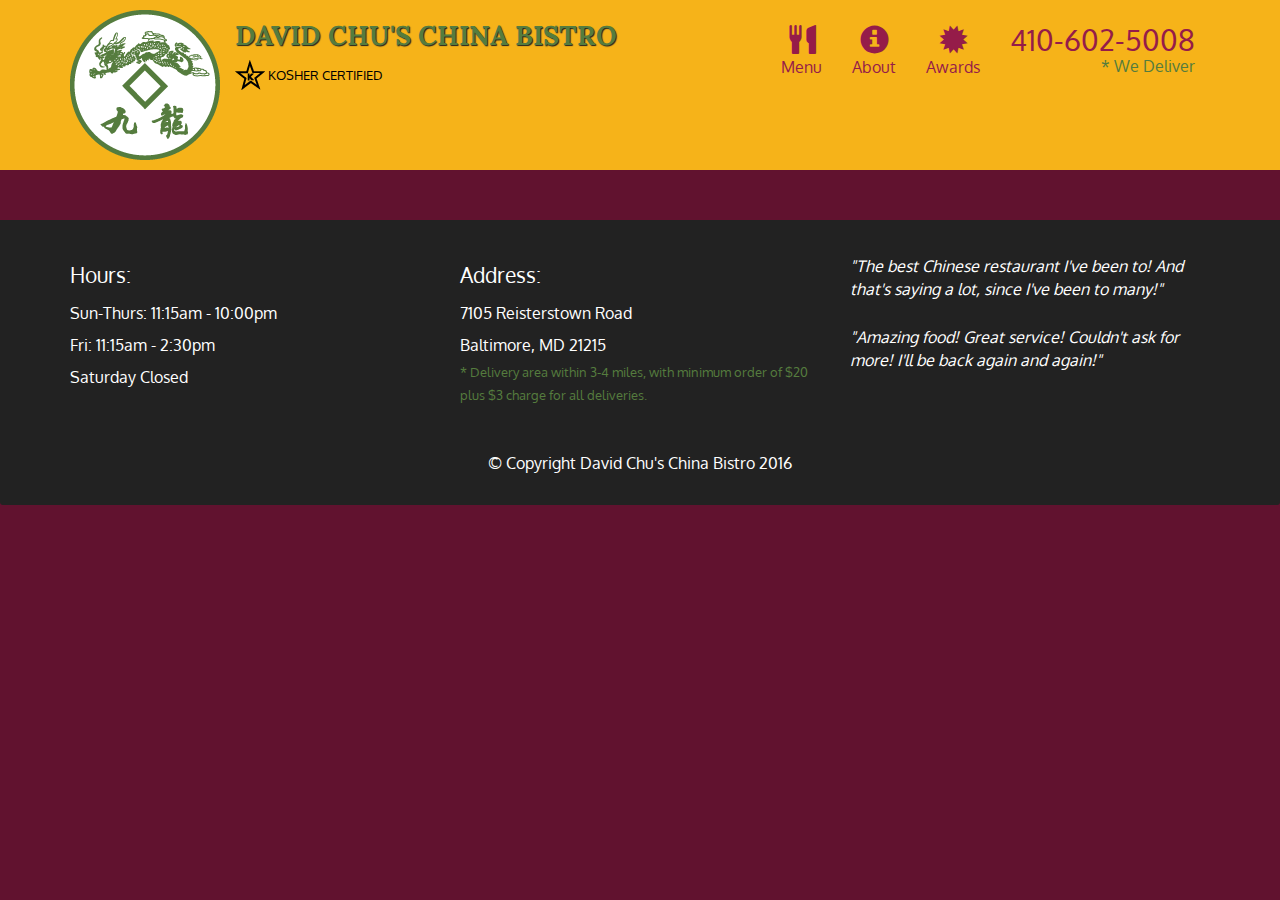
==== module5-solution/index.html @ 9e0e745b "clone repository" ====
<!doctype html>
<html lang="en">
  <head>
    <meta charset="utf-8">
    <meta http-equiv="X-UA-Compatible" content="IE=edge">
    <meta name="viewport" content="width=device-width, initial-scale=1">
    <title>David Chu's China Bistro</title>
    <link rel="stylesheet" href="css/bootstrap.min.css">
    <link rel="stylesheet" href="css/styles.css">
    <link href='https://fonts.googleapis.com/css?family=Oxygen:400,300,700' rel='stylesheet' type='text/css'>
    <link href='https://fonts.googleapis.com/css?family=Lora' rel='stylesheet' type='text/css'>
  </head>
<body>
  <header>
    <nav id="header-nav" class="navbar navbar-default">
      <div class="container">
        <div class="navbar-header">
          <a href="index.html" class="pull-left visible-md visible-lg">
            <div id="logo-img" alt="Logo image"></div>
          </a>

          <div class="navbar-brand">
            <a href="index.html"><h1>David Chu's China Bistro</h1></a>
            <p>
              <img src="images/star-k-logo.png" alt="Kosher certification">
              <span>Kosher Certified</span>
            </p>
          </div>

          <button id="navbarToggle" type="button" class="navbar-toggle collapsed" data-toggle="collapse" data-target="#collapsable-nav" aria-expanded="false">
            <span class="sr-only">Toggle navigation</span>
            <span class="icon-bar"></span>
            <span class="icon-bar"></span>
            <span class="icon-bar"></span>
          </button>
        </div>
        
        <div id="collapsable-nav" class="collapse navbar-collapse">
           <ul id="nav-list" class="nav navbar-nav navbar-right">
            <li id="navHomeButton" class="visible-xs active">
              <a href="index.html">
                <span class="glyphicon glyphicon-home"></span> Home</a>
            </li>
            <li id="navMenuButton">
              <a href="#" onclick="$dc.loadMenuCategories();">
                <span class="glyphicon glyphicon-cutlery"></span><br class="hidden-xs"> Menu</a>
            </li>
            <li>
              <a href="#">
                <span class="glyphicon glyphicon-info-sign"></span><br class="hidden-xs"> About</a>
            </li>
            <li>
              <a href="#">
                <span class="glyphicon glyphicon-certificate"></span><br class="hidden-xs"> Awards</a>
            </li>
            <li id="phone" class="hidden-xs">
              <a href="tel:410-602-5008">
                <span>410-602-5008</span></a><div>* We Deliver</div>
            </li>
          </ul><!-- #nav-list -->
        </div><!-- .collapse .navbar-collapse -->
      </div><!-- .container -->
    </nav><!-- #header-nav -->
  </header>

  <div id="call-btn" class="visible-xs">
    <a class="btn" href="tel:410-602-5008">
    <span class="glyphicon glyphicon-earphone"></span>
    410-602-5008
    </a>
  </div>
  <div id="xs-deliver" class="text-center visible-xs">* We Deliver</div>

  <div id="main-content" class="container"></div>

  <footer class="panel-footer">
    <div class="container">
      <div class="row">
        <section id="hours" class="col-sm-4">
          <span>Hours:</span><br>
          Sun-Thurs: 11:15am - 10:00pm<br>
          Fri: 11:15am - 2:30pm<br>
          Saturday Closed
          <hr class="visible-xs">
        </section>
        <section id="address" class="col-sm-4">
          <span>Address:</span><br>
          7105 Reisterstown Road<br>
          Baltimore, MD 21215
          <p>* Delivery area within 3-4 miles, with minimum order of $20 plus $3 charge for all deliveries.</p>
          <hr class="visible-xs">
        </section>
        <section id="testimonials" class="col-sm-4">
          <p>"The best Chinese restaurant I've been to! And that's saying a lot, since I've been to many!"</p>
          <p>"Amazing food! Great service! Couldn't ask for more! I'll be back again and again!"</p>
        </section>
      </div>
      <div class="text-center">&copy; Copyright David Chu's China Bistro 2016</div>
    </div>
  </footer>

  <!-- jQuery (Bootstrap JS plugins depend on it) -->
  <script src="js/jquery-2.1.4.min.js"></script>
  <script src="js/bootstrap.min.js"></script>
  <script src="js/ajax-utils.js"></script>
  <script src="js/script.js"></script>
</body>
</html>
---- module5-solution/css/styles.css ----
body {
  font-size: 16px;
  color: #fff;
  background-color: #61122f;
  font-family: 'Oxygen', sans-serif;
}

/** HEADER **/
#header-nav {
  background-color: #f6b319;
  border-radius: 0;
  border: 0;
}

#logo-img {
  background: url('../images/restaurant-logo_large.png') no-repeat;
  width: 150px;
  height: 150px;
  margin: 10px 15px 10px 0;
}

.navbar-brand {
  padding-top: 25px;
}
.navbar-brand h1 { /* Restaurant name */
  font-family: 'Lora', serif;
  color: #557c3e;
  font-size: 1.5em;
  text-transform: uppercase;
  font-weight: bold;
  text-shadow: 1px 1px 1px #222;
  margin-top: 0;
  margin-bottom: 0;
  line-height: .75;
}
.navbar-brand a:hover, .navbar-brand a:focus {
  text-decoration: none;
}
.navbar-brand p { /* Kosher cert */
  color: #000;
  text-transform: uppercase;
  font-size: .7em;
  margin-top: 15px;
}
.navbar-brand p span { /* Star-K */
  vertical-align: middle;
}

#nav-list {
  margin-top: 10px;
}
#nav-list a {
  color: #951C49;
  text-align: center;
}
#nav-list a:hover {
  background: #E7E7E7;
}
#nav-list a span {
  font-size: 1.8em;
}

#phone {
  margin-top: 5px;
}
#phone a { /* Phone number */
  text-align: right;
  padding-bottom: 0;
}
#phone div { /* We Deliver */
  color: #557c3e;
  text-align: right;
  padding-right: 15px;
}

.navbar-header button.navbar-toggle, .navbar-header .icon-bar {
  border: 1px solid #61122f;
}
.navbar-header button.navbar-toggle {
  clear: both;
  margin-top: -30px;
}
/* END HEADER */

/* FOOTER */
.panel-footer {
  margin-top: 30px;
  padding-top: 35px;
  padding-bottom: 30px;
  background-color: #222;
  border-top: 0;
}
.panel-footer div.row {
  margin-bottom: 35px;
}
#hours, #address {
  line-height: 2;
}
#hours > span, #address > span {
  font-size: 1.3em;
}
#address p {
  color: #557c3e;
  font-size: .8em;
  line-height: 1.8;
}
#testimonials {
  font-style: italic;
}
#testimonials p:nth-child(2) {
  margin-top: 25px;
}
/* END FOOTER */



/* HOME PAGE */
.container .jumbotron {
  box-shadow: 0 0 50px #3F0C1F;
  border: 2px solid #3F0C1F;
}

#menu-tile, #specials-tile, #map-tile {
  height: 250px;
  width: 100%;
  margin-bottom: 15px;
  position: relative;
  border: 2px solid #3F0C1F;
  overflow: hidden;
}
#menu-tile:hover, #specials-tile:hover, #map-tile:hover {
  box-shadow: 0 1px 5px 1px #cccccc;
}
#menu-tile {
  background: url('../images/menu-tile.jpg') no-repeat;
  background-position: center;
}
#specials-tile {
  background: url('../images/specials-tile.jpg') no-repeat;
  background-position: center;
}
#menu-tile span, #specials-tile span, #map-tile span {
  position: absolute;
  bottom: 0;
  right: 0;
  width: 100%;
  text-align: center;
  font-size: 1.6em;
  text-transform: uppercase;
  background-color: #000;
  color: #fff;
  opacity: .8;
}
/* END HOME PAGE */

/* MENU CATEGORIES PAGE */
.category-tile { 
  position: relative;
  border: 2px solid #3F0C1F;
  overflow: hidden;
  width: 200px;
  height: 200px;
  margin: 0 auto 15px;
}
.category-tile span {
  position: absolute;
  bottom: 0;
  right: 0;
  width: 100%;
  text-align: center;
  font-size: 1.2em;
  text-transform: uppercase;
  background-color: #000;
  color: #fff;
  opacity: .8;
}
.category-tile:hover {
  box-shadow: 0 1px 5px 1px #cccccc;
}

#menu-categories-title + div {
  margin-bottom: 50px;
}
/* END MENU CATEGORIES PAGE */

/* SINGLE CATEGORY PAGE */
.menu-item-tile {
  margin-bottom: 25px;
}
.menu-item-tile hr {
  width: 80%;
}
.menu-item-tile .menu-item-price {
  font-size: 1.1em;
  text-align: right;
  margin-top: -15px;
  margin-right: -15px;
}
.menu-item-tile .menu-item-price span {
  font-size: .6em;
}
.menu-item-photo {
  position: relative;
  border: 2px solid #3F0C1F; 
  overflow: hidden;
  padding: 0;
  margin-right: -15px;
  margin-left: auto;
  margin-bottom: 20px;
  max-width: 250px;
}
.menu-item-photo div {
  position: absolute;
  bottom: 0;
  right: 0;
  width: 80px;
  background-color: #557c3e;
  text-align: center;
}
.menu-item-description {
  padding-right: 30px;
}
h3.menu-item-title {
  margin: 0 0 10px;
}
.menu-item-details {
  font-size: .9em;
  font-style: italic;
}
/* END SINGLE CATEGORY PAGE */


/********** Large devices only **********/
@media (min-width: 1200px) {
  .container .jumbotron {
    background: url('../images/jumbotron_1200.jpg') no-repeat;
    height: 675px;
  }
}

/********** Medium devices only **********/
@media (min-width: 992px) and (max-width: 1199px) {
  /* Header */
  #logo-img {
    background: url('../images/restaurant-logo_medium.png') no-repeat;
    width: 100px;
    height: 100px;
    margin: 5px 5px 5px 0;
  }
  /* End Header */

  /* Home Page */
  .container .jumbotron {
    background: url('../images/jumbotron_992.jpg') no-repeat;
    height: 558px;
  }
  /* End Home Page */
}

/********** Small devices only **********/
@media (min-width: 768px) and (max-width: 991px) {
  /* Home Page */
  .container .jumbotron {
    background: url('../images/jumbotron_768.jpg') no-repeat;
    height: 432px;
  }
  /* End Home Page */
}

/********** Extra small devices only **********/
@media (max-width: 767px) {
  /* Header */
  .navbar-brand {
    padding-top: 10px;
    height: 80px;
  }
  .navbar-brand h1 { /* Restaurant name */
    padding-top: 10px;
    font-size: 5vw; /* 1vw = 1% of viewport width */
  }
  .navbar-brand p { /* Kosher cert */
    font-size: .6em;
    margin-top: 12px;
  }
  .navbar-brand p img { /* Star-K */
    height: 20px;
  }

  #collapsable-nav a { /* Collapsed nav menu text */
    font-size: 1.2em;
  }
  #collapsable-nav a span { /* Collapsed nav menu glyph */
    font-size: 1em;
    margin-right: 5px;
  }

  #call-btn > a {
    font-size: 1.5em;
    display: block;
    margin: 0 20px;
    padding: 10px;
    border: 2px solid #fff;
    background-color: #f6b319;
    color: #951c49;
  }
  #xs-deliver {
    margin-top: 5px;
    font-size: .7em;
    letter-spacing: .1em;
    text-transform: uppercase;
  }
  /* End Header */

  /* Footer */
  .panel-footer section {
    margin-bottom: 30px;
    text-align: center;
  }
  .panel-footer section:nth-child(3) {
    margin-bottom: 0; /* margin already exists on the whole row */
  }
  .panel-footer section hr {
    width: 50%;
  }
  /* End Footer */

  /* Home Page */
  .container .jumbotron {
    margin-top: 30px;
    padding: 0;
  }
  #menu-tile, #specials-tile {
    width: 360px;
    margin: 0 auto 15px;
  }

  .menu-item-photo {
    margin-right: auto;
  }
  .menu-item-tile .menu-item-price {
    text-align: center;
  }
  .menu-item-description {
    text-align: center;;
  }
}


/********** Super extra small devices Only :-) (e.g., iPhone 4) **********/
@media (max-width: 479px) {
  /* Header */
  .navbar-brand h1 { /* Restaurant name */
    padding-top: 5px;
    font-size: 6vw;
  }
  /* End Header */
  
  /* Home page */
  #menu-tile, #specials-tile {
    width: 280px;
    margin: 0 auto 15px;
  }

  .col-xxs-12 {
    position: relative;
    min-height: 1px;
    padding-right: 15px;
    padding-left: 15px;
    float: left;
    width: 100%;
  }
}
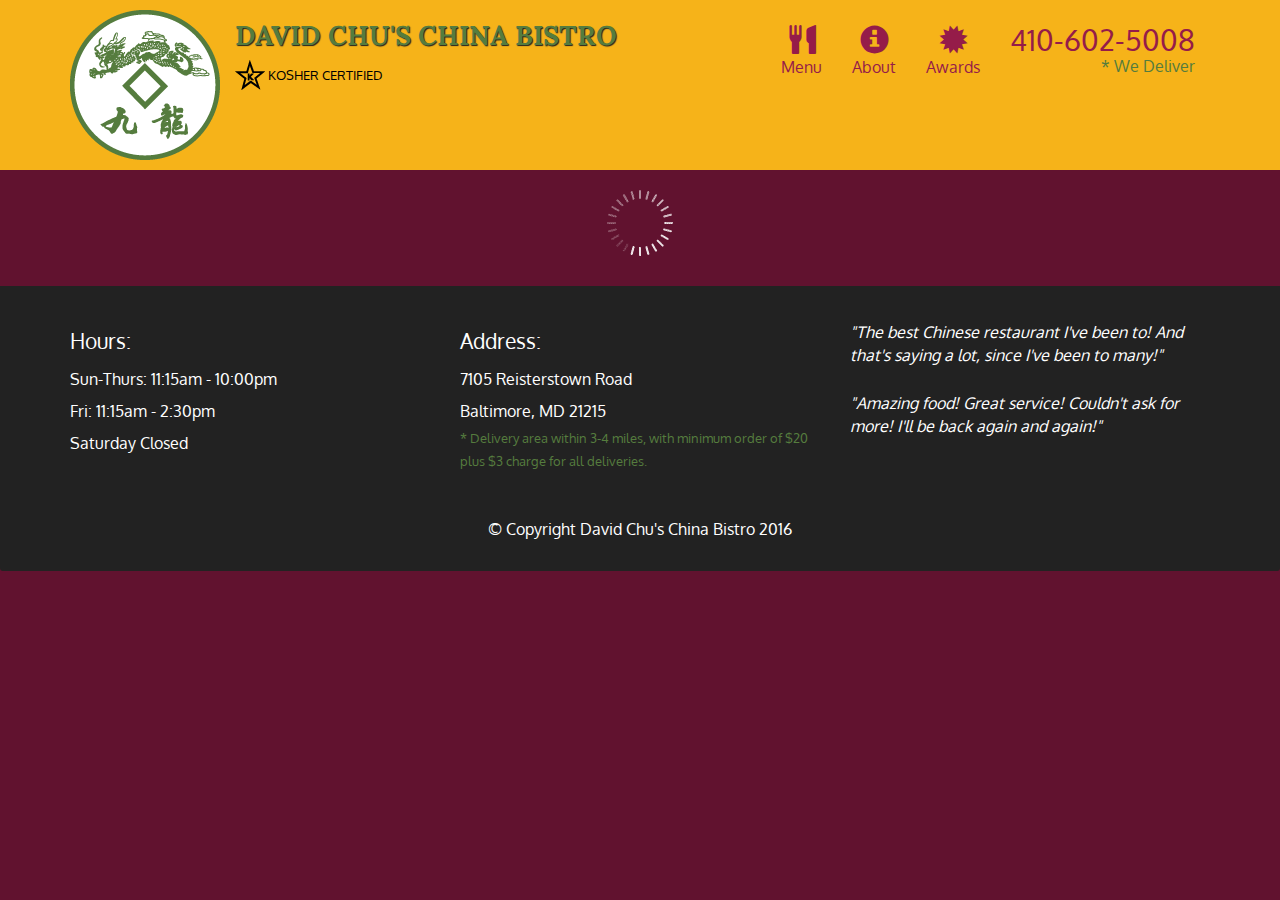
==== commit c34aec95: "FINAL ASSIGMENT" ====
--- a/module5-solution/index.html
+++ b/module5-solution/index.html
@@ -1,108 +1,148 @@
 <!doctype html>
 <html lang="en">
   <head>
-    <meta charset="utf-8">
-    <meta http-equiv="X-UA-Compatible" content="IE=edge">
-    <meta name="viewport" content="width=device-width, initial-scale=1">
+    <meta charset="utf-8" />
+    <meta http-equiv="X-UA-Compatible" content="IE=edge" />
+    <meta name="viewport" content="width=device-width, initial-scale=1" />
     <title>David Chu's China Bistro</title>
-    <link rel="stylesheet" href="css/bootstrap.min.css">
-    <link rel="stylesheet" href="css/styles.css">
-    <link href='https://fonts.googleapis.com/css?family=Oxygen:400,300,700' rel='stylesheet' type='text/css'>
-    <link href='https://fonts.googleapis.com/css?family=Lora' rel='stylesheet' type='text/css'>
+    <link rel="stylesheet" href="css/bootstrap.min.css" />
+    <link rel="stylesheet" href="css/styles.css" />
+    <link
+      href="https://fonts.googleapis.com/css?family=Oxygen:400,300,700"
+      rel="stylesheet"
+      type="text/css"
+    />
+    <link
+      href="https://fonts.googleapis.com/css?family=Lora"
+      rel="stylesheet"
+      type="text/css"
+    />
   </head>
-<body>
-  <header>
-    <nav id="header-nav" class="navbar navbar-default">
-      <div class="container">
-        <div class="navbar-header">
-          <a href="index.html" class="pull-left visible-md visible-lg">
-            <div id="logo-img" alt="Logo image"></div>
-          </a>
+  <body>
+    <header>
+      <nav id="header-nav" class="navbar navbar-default">
+        <div class="container">
+          <div class="navbar-header">
+            <a href="index.html" class="pull-left visible-md visible-lg">
+              <div id="logo-img" alt="Logo image"></div>
+            </a>
 
-          <div class="navbar-brand">
-            <a href="index.html"><h1>David Chu's China Bistro</h1></a>
-            <p>
-              <img src="images/star-k-logo.png" alt="Kosher certification">
-              <span>Kosher Certified</span>
-            </p>
+            <div class="navbar-brand">
+              <a href="index.html"><h1>David Chu's China Bistro</h1></a>
+              <p>
+                <img src="images/star-k-logo.png" alt="Kosher certification" />
+                <span>Kosher Certified</span>
+              </p>
+            </div>
+
+            <button
+              id="navbarToggle"
+              type="button"
+              class="navbar-toggle collapsed"
+              data-toggle="collapse"
+              data-target="#collapsable-nav"
+              aria-expanded="false"
+            >
+              <span class="sr-only">Toggle navigation</span>
+              <span class="icon-bar"></span>
+              <span class="icon-bar"></span>
+              <span class="icon-bar"></span>
+            </button>
           </div>
 
-          <button id="navbarToggle" type="button" class="navbar-toggle collapsed" data-toggle="collapse" data-target="#collapsable-nav" aria-expanded="false">
-            <span class="sr-only">Toggle navigation</span>
-            <span class="icon-bar"></span>
-            <span class="icon-bar"></span>
-            <span class="icon-bar"></span>
-          </button>
+          <div id="collapsable-nav" class="collapse navbar-collapse">
+            <ul id="nav-list" class="nav navbar-nav navbar-right">
+              <li id="navHomeButton" class="visible-xs active">
+                <a href="index.html">
+                  <span class="glyphicon glyphicon-home"></span> Home</a
+                >
+              </li>
+              <li id="navMenuButton">
+                <a href="#" onclick="$dc.loadMenuCategories();">
+                  <span class="glyphicon glyphicon-cutlery"></span
+                  ><br class="hidden-xs" />
+                  Menu</a
+                >
+              </li>
+              <li>
+                <a href="#">
+                  <span class="glyphicon glyphicon-info-sign"></span
+                  ><br class="hidden-xs" />
+                  About</a
+                >
+              </li>
+              <li>
+                <a href="#">
+                  <span class="glyphicon glyphicon-certificate"></span
+                  ><br class="hidden-xs" />
+                  Awards</a
+                >
+              </li>
+              <li id="phone" class="hidden-xs">
+                <a href="tel:410-602-5008"> <span>410-602-5008</span></a>
+                <div>* We Deliver</div>
+              </li>
+            </ul>
+            <!-- #nav-list -->
+          </div>
+          <!-- .collapse .navbar-collapse -->
         </div>
-        
-        <div id="collapsable-nav" class="collapse navbar-collapse">
-           <ul id="nav-list" class="nav navbar-nav navbar-right">
-            <li id="navHomeButton" class="visible-xs active">
-              <a href="index.html">
-                <span class="glyphicon glyphicon-home"></span> Home</a>
-            </li>
-            <li id="navMenuButton">
-              <a href="#" onclick="$dc.loadMenuCategories();">
-                <span class="glyphicon glyphicon-cutlery"></span><br class="hidden-xs"> Menu</a>
-            </li>
-            <li>
-              <a href="#">
-                <span class="glyphicon glyphicon-info-sign"></span><br class="hidden-xs"> About</a>
-            </li>
-            <li>
-              <a href="#">
-                <span class="glyphicon glyphicon-certificate"></span><br class="hidden-xs"> Awards</a>
-            </li>
-            <li id="phone" class="hidden-xs">
-              <a href="tel:410-602-5008">
-                <span>410-602-5008</span></a><div>* We Deliver</div>
-            </li>
-          </ul><!-- #nav-list -->
-        </div><!-- .collapse .navbar-collapse -->
-      </div><!-- .container -->
-    </nav><!-- #header-nav -->
-  </header>
+        <!-- .container -->
+      </nav>
+      <!-- #header-nav -->
+    </header>
 
-  <div id="call-btn" class="visible-xs">
-    <a class="btn" href="tel:410-602-5008">
-    <span class="glyphicon glyphicon-earphone"></span>
-    410-602-5008
-    </a>
-  </div>
-  <div id="xs-deliver" class="text-center visible-xs">* We Deliver</div>
+    <div id="call-btn" class="visible-xs">
+      <a class="btn" href="tel:410-602-5008">
+        <span class="glyphicon glyphicon-earphone"></span>
+        410-602-5008
+      </a>
+    </div>
+    <div id="xs-deliver" class="text-center visible-xs">* We Deliver</div>
 
-  <div id="main-content" class="container"></div>
+    <div id="main-content" class="container"></div>
 
-  <footer class="panel-footer">
-    <div class="container">
-      <div class="row">
-        <section id="hours" class="col-sm-4">
-          <span>Hours:</span><br>
-          Sun-Thurs: 11:15am - 10:00pm<br>
-          Fri: 11:15am - 2:30pm<br>
-          Saturday Closed
-          <hr class="visible-xs">
-        </section>
-        <section id="address" class="col-sm-4">
-          <span>Address:</span><br>
-          7105 Reisterstown Road<br>
-          Baltimore, MD 21215
-          <p>* Delivery area within 3-4 miles, with minimum order of $20 plus $3 charge for all deliveries.</p>
-          <hr class="visible-xs">
-        </section>
-        <section id="testimonials" class="col-sm-4">
-          <p>"The best Chinese restaurant I've been to! And that's saying a lot, since I've been to many!"</p>
-          <p>"Amazing food! Great service! Couldn't ask for more! I'll be back again and again!"</p>
-        </section>
+    <footer class="panel-footer">
+      <div class="container">
+        <div class="row">
+          <section id="hours" class="col-sm-4">
+            <span>Hours:</span><br />
+            Sun-Thurs: 11:15am - 10:00pm<br />
+            Fri: 11:15am - 2:30pm<br />
+            Saturday Closed
+            <hr class="visible-xs" />
+          </section>
+          <section id="address" class="col-sm-4">
+            <span>Address:</span><br />
+            7105 Reisterstown Road<br />
+            Baltimore, MD 21215
+            <p>
+              * Delivery area within 3-4 miles, with minimum order of $20 plus
+              $3 charge for all deliveries.
+            </p>
+            <hr class="visible-xs" />
+          </section>
+          <section id="testimonials" class="col-sm-4">
+            <p>
+              "The best Chinese restaurant I've been to! And that's saying a
+              lot, since I've been to many!"
+            </p>
+            <p>
+              "Amazing food! Great service! Couldn't ask for more! I'll be back
+              again and again!"
+            </p>
+          </section>
+        </div>
+        <div class="text-center">
+          &copy; Copyright David Chu's China Bistro 2016
+        </div>
       </div>
-      <div class="text-center">&copy; Copyright David Chu's China Bistro 2016</div>
-    </div>
-  </footer>
+    </footer>
 
-  <!-- jQuery (Bootstrap JS plugins depend on it) -->
-  <script src="js/jquery-2.1.4.min.js"></script>
-  <script src="js/bootstrap.min.js"></script>
-  <script src="js/ajax-utils.js"></script>
-  <script src="js/script.js"></script>
-</body>
+    <!-- jQuery (Bootstrap JS plugins depend on it) -->
+    <script src="js/jquery-2.1.4.min.js"></script>
+    <script src="js/bootstrap.min.js"></script>
+    <script src="js/ajax-utils.js"></script>
+    <script src="js/script.js"></script>
+  </body>
 </html>
